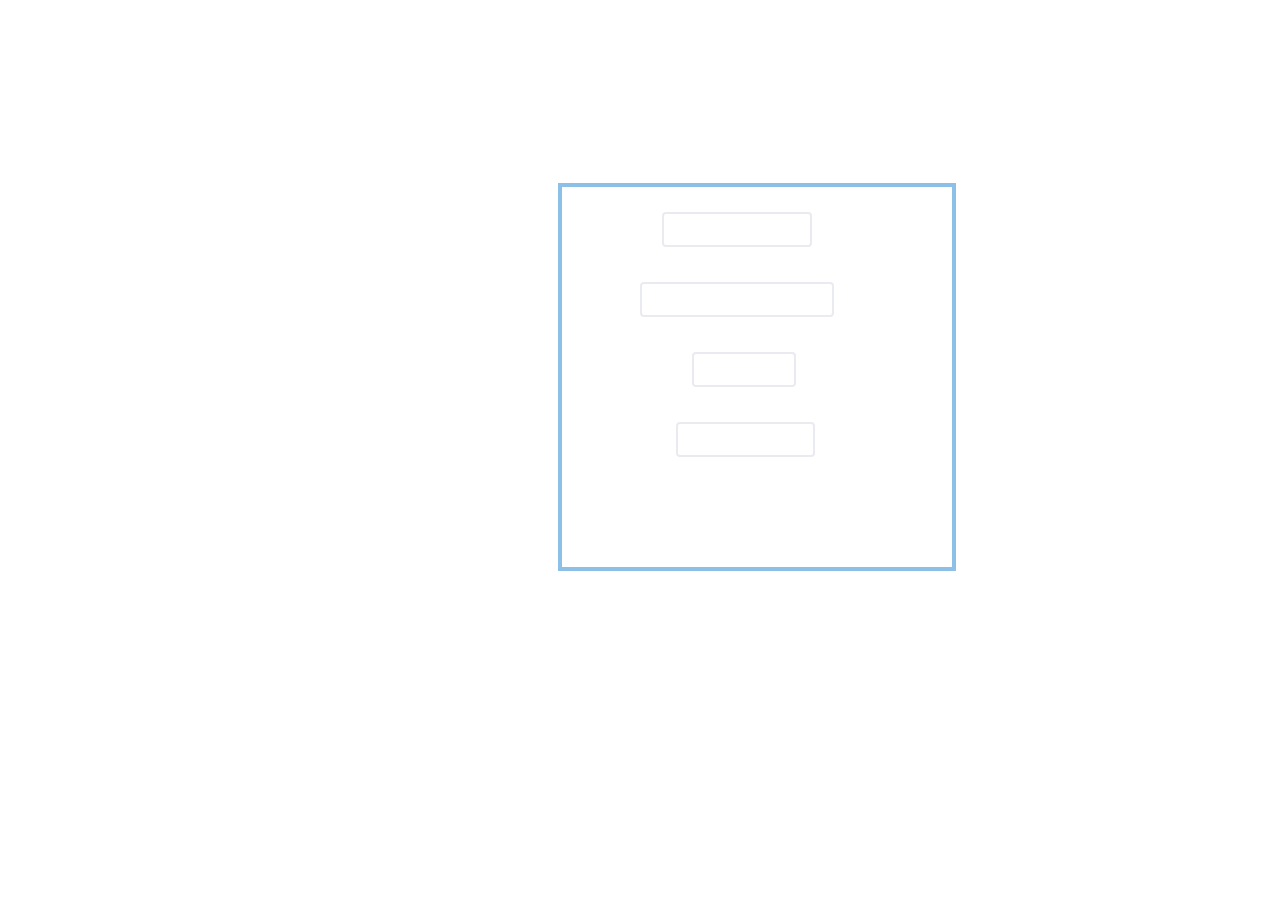
==== homepage.html @ 13437af9 "Add files via upload" ====
<!DOCTYPE html>
<html>
    <head>
        <link rel="preconnect" href="https://fonts.googleapis.com">
        <link rel="preconnect" href="https://fonts.gstatic.com" crossorigin>
        <link href="https://fonts.googleapis.com/css2?family=Josefin+Sans:ital,wght@0,100;0,400;0,500;0,600;0,700;1,100;1,200;1,300;1,400;1,500;1,600;1,700&display=swap" rel="stylesheet">
      
         <link rel="stylesheet" href="style/homepage.css">
      <style>
           body{
              background-image:url(thumbnail/Home\ page.jpg);
              background-attachment: fixed;
              background-size: 100% 100%;
              font-family: 'Josefin Sans', sans-serif;
              color: white;
              margin-top: 0;
   }
        </style>
    </head>
    <body>
       <p> <marquee><h1 class="wtc">WELCOME TO THE WORLD OF SHOES</h1></marquee></p> 
       <div class="div1">
             <a class="nil" href="Store.html"><button class="vst">VISIT OUR STORE</button> </a>
             <a class="nil" href="Page1.html"><button class="gm">GROUP MEMBERS</button> </a>  
             <a class="nil" href="sign.html"><button class="si"> SIGN IN</button></a>
             <a class="nil" href="Sign Upp.html"><button class="sp">SIGN UP</button></a>   

       </div> 
    </body>
</html>
---- style/homepage.css ----
.div1{
       
      
       height: 380px;
       width: 390px;
       border:4px solid #8dc0e7;
       background-color: transparent;
       margin-left: 550px;
       margin-top: 90px;
        
   }
   .vst{
       display: block;
       background-color: transparent;
       border-radius: 4px;
       border-style: solid;
       border-color:rgb(234, 235, 240);
       margin-top: 25px;
       margin-bottom: 35px;
       margin-left: 100px;
       padding-top:8px;
       padding-bottom: 8px;
       padding-left:15px ;
       padding-right:15px;
       color: white;
       font-weight: 600;
   
       
   }
   .vst:hover{
       background-color: #597d99;
       cursor: pointer;
   }
   .vst:active{
       background-color: #2a3c49;
   }
   .gm{
       display: block;
       background-color: transparent;
       border-radius: 4px;
       border-style: solid;
       border-color:rgb(234, 235, 240);
       margin-top: 25px;
       margin-bottom: 35px;
       margin-left: 78px;
       padding-top:8px;
       padding-bottom: 8px;
       padding-left:35px ;
       padding-right:35px;
       color: white;
       font-weight: 600;
       
       
   }
   .gm:hover{
       background-color: #597d99;
       cursor: pointer;
   }
   .gm:active{
       background-color: #2a3c49;
   }
   .si{
       display: block;
       background-color: transparent;
       border-radius: 4px;
       border-style: solid;
       border-color:rgb(234, 235, 240);
       margin-top: 25px;
       margin-bottom: 35px;
       margin-left: 130px;
       padding-top:8px;
       padding-bottom: 8px;
       padding-left:25px ;
       padding-right:25px;
       color: white;
       font-weight: 600;
       
       
   }
   .si:hover{
       background-color: #597d99;
       cursor: pointer;
   }
   .si:active{
       background-color: #2a3c49;
   }
   .sp{
       display: block;
       background-color: transparent;
       border-radius: 4px;
       border-style: solid;
       border-color:rgb(234, 235, 240);
       margin-top: 25px;
       margin-bottom: 35px;
       margin-left: 114px;
       padding-top:8px;
       padding-bottom: 8px;
       padding-left:40px ;
       padding-right:40px;
       color: white;
       font-weight: 600;
       
       
   }
   .sp:hover{
       background-color: #597d99;
       cursor: pointer;
   }
   .sp:active{
       background-color: #2a3c49;
   }
   .wtc{
       margin-top: 20px;
   }
   .nil{
       color: transparent;
   }
   @media (min-width: 768px) {
    /* Styles for desktop screens */
  }
  @media (max-width: 767px) {
    /* Styles for mobile screens */
  }
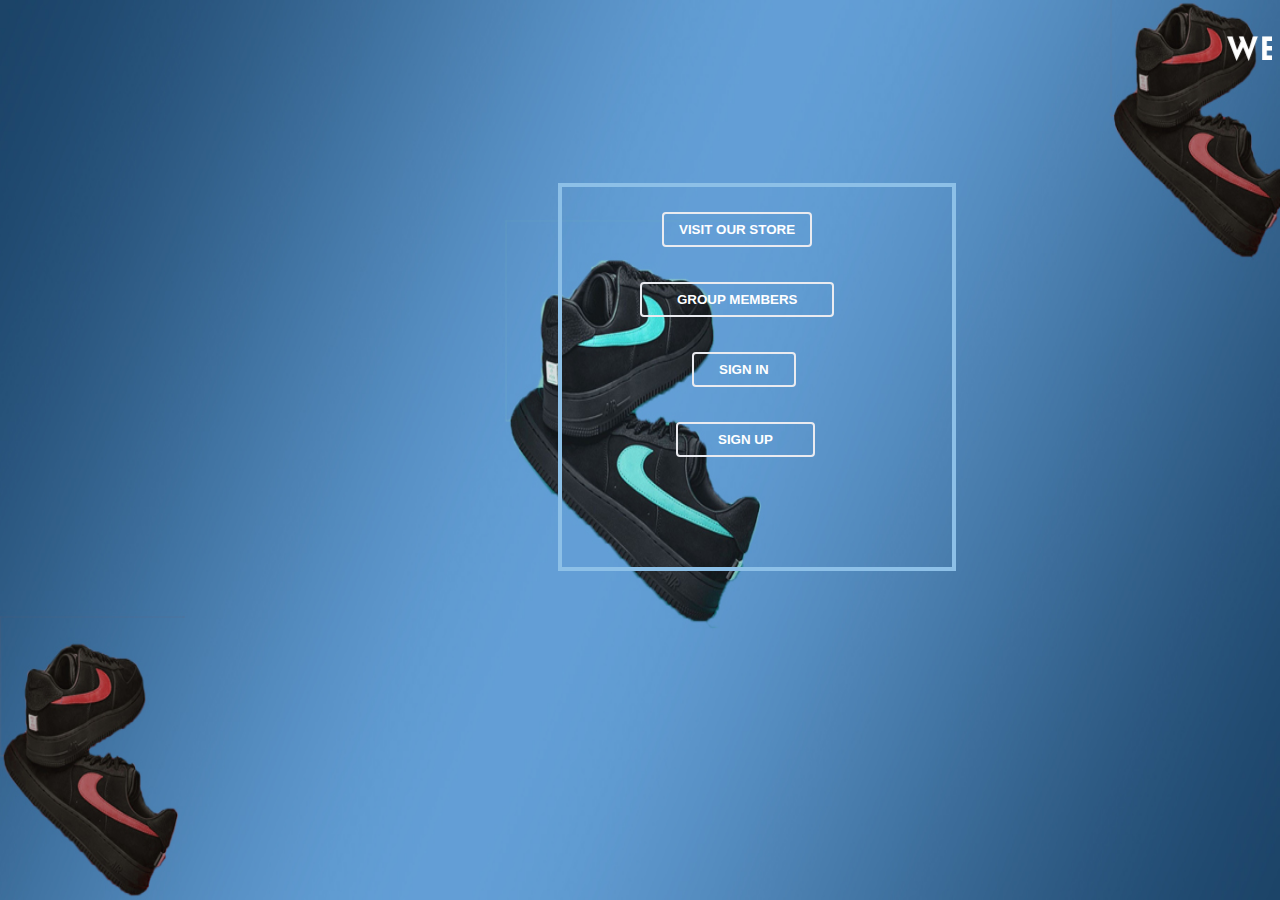
==== commit 0f1a99e0: "Update homepage.html" ====
--- a/homepage.html
+++ b/homepage.html
@@ -8,7 +8,7 @@
          <link rel="stylesheet" href="style/homepage.css">
       <style>
            body{
-              background-image:url(thumbnail/Home\ page.jpg);
+              background-image:url(Thumbnail/Home\ page.jpg);
               background-attachment: fixed;
               background-size: 100% 100%;
               font-family: 'Josefin Sans', sans-serif;
@@ -27,4 +27,4 @@
 
        </div> 
     </body>
-</html>+</html>
